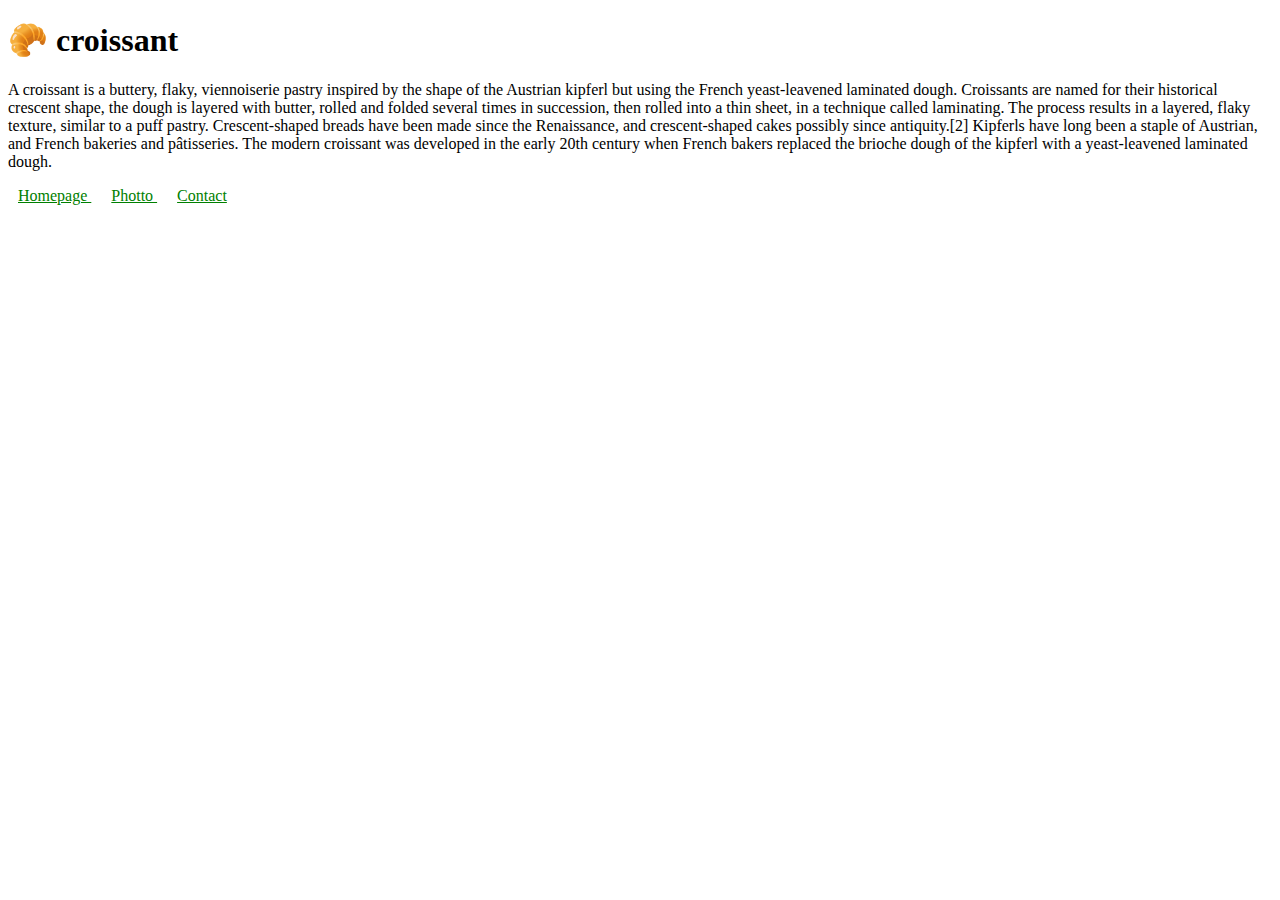
==== index.html @ b5f724fa "create primary files" ====
<!DOCTYPE html>
<html lang="en">
<head>
    <meta charset="UTF-8">
    <meta name="viewport" content="width=device-width, initial-scale=1.0">
    <link href="https://cdn.jsdelivr.net/npm/bootstrap@5.3.0/dist/css/bootstrap.min.css" rel="stylesheet"
        integrity="sha384-9ndCyUaIbzAi2FUVXJi0CjmCapSmO7SnpJef0486qhLnuZ2cdeRhO02iuK6FUUVM" crossorigin="anonymous">
    <link rel="stylesheet" href="styles/style.css">
        <title>homepage</title>
</head>
<body>
   <h1>
    🥐 croissant
   </h1> 
   <p>
    A croissant is a buttery, flaky, viennoiserie pastry inspired by the shape of
    the Austrian kipferl but using the French yeast-leavened laminated dough. Croissants are named
    for their historical crescent shape, the dough is layered with butter, rolled and folded several times in succession,
    then rolled into a thin sheet, in a technique called laminating. The process results in a layered, flaky texture,
    similar to a puff pastry.
    
    Crescent-shaped breads have been made since the Renaissance, and crescent-shaped cakes possibly since antiquity.[2]
    Kipferls have long been a staple of Austrian, and French bakeries and pâtisseries. The modern croissant was developed in
    the early 20th century when French bakers replaced the brioche dough of the kipferl with a yeast-leavened laminated
    dough.
   </p>
    <a href="index.html"> Homepage </a>
    <a href="photo.html"> Photto </a>
    <a href="contact.html"> Contact </a>
</body>
</html>
---- styles/style.css ----
a {
  text-decoration: underline;
  cursor: pointer;
  color: green;
  text-align: center;
  margin: 0 10px;
}
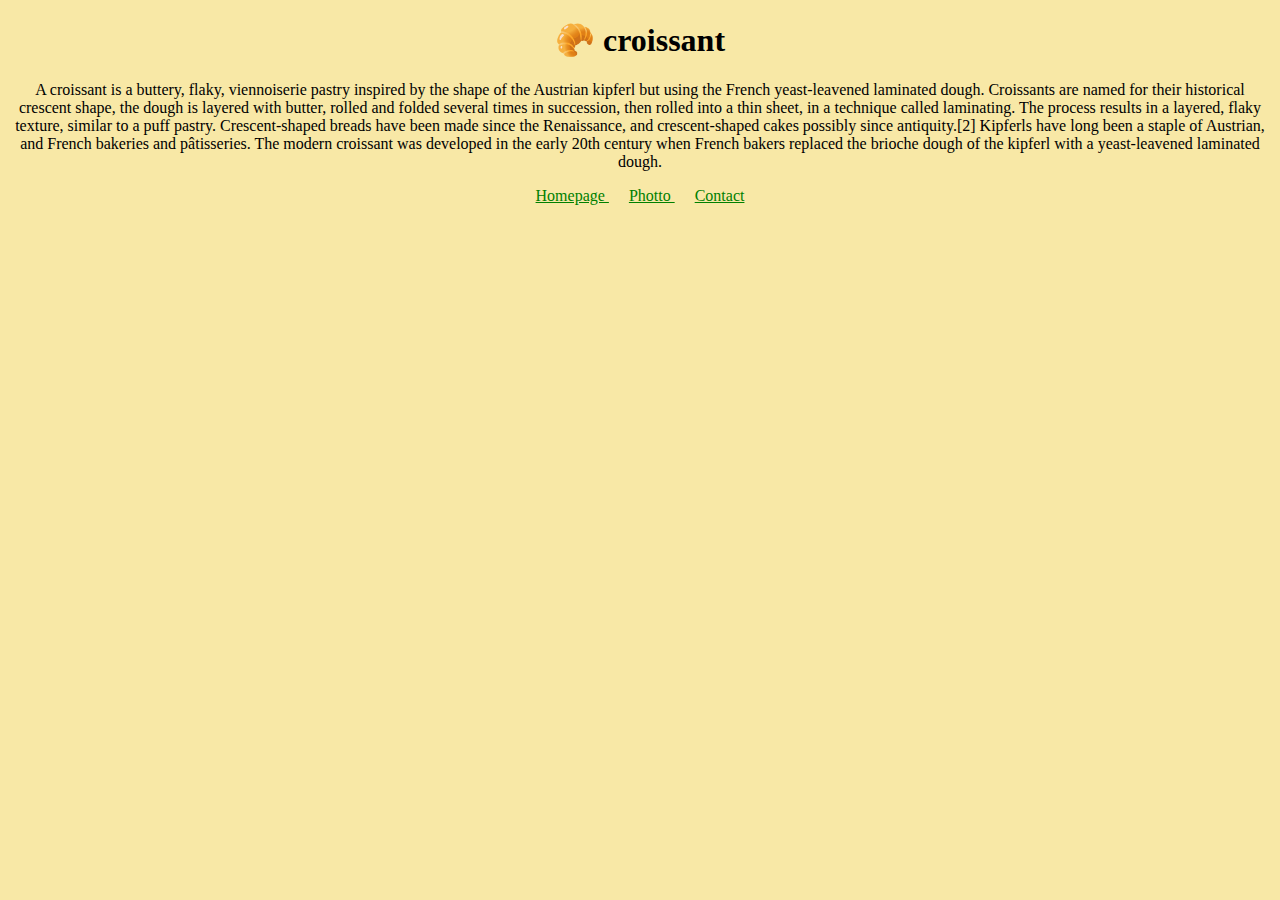
==== commit ce702e67: "add footer" ====
--- a/index.html
+++ b/index.html
@@ -24,8 +24,10 @@
     the early 20th century when French bakers replaced the brioche dough of the kipferl with a yeast-leavened laminated
     dough.
    </p>
+   <footer> 
     <a href="index.html"> Homepage </a>
     <a href="photo.html"> Photto </a>
     <a href="contact.html"> Contact </a>
+    </footer>
 </body>
 </html>--- a/styles/style.css
+++ b/styles/style.css
@@ -1,7 +1,27 @@
+body {
+  background-color: rgb(248, 232, 166);
+}
+h1 {
+  text-align: center;
+  font-size: 32px;
+  font-weight: 700;
+}
+p {
+  text-align: center;
+  display: block;
+}
 a {
   text-decoration: underline;
   cursor: pointer;
   color: green;
-  text-align: center;
   margin: 0 10px;
 }
+img {
+  display: block;
+  max-width: 100%;
+  border-radius: 10px;
+  margin: 30px auto;
+}
+footer {
+  text-align: center;
+}
